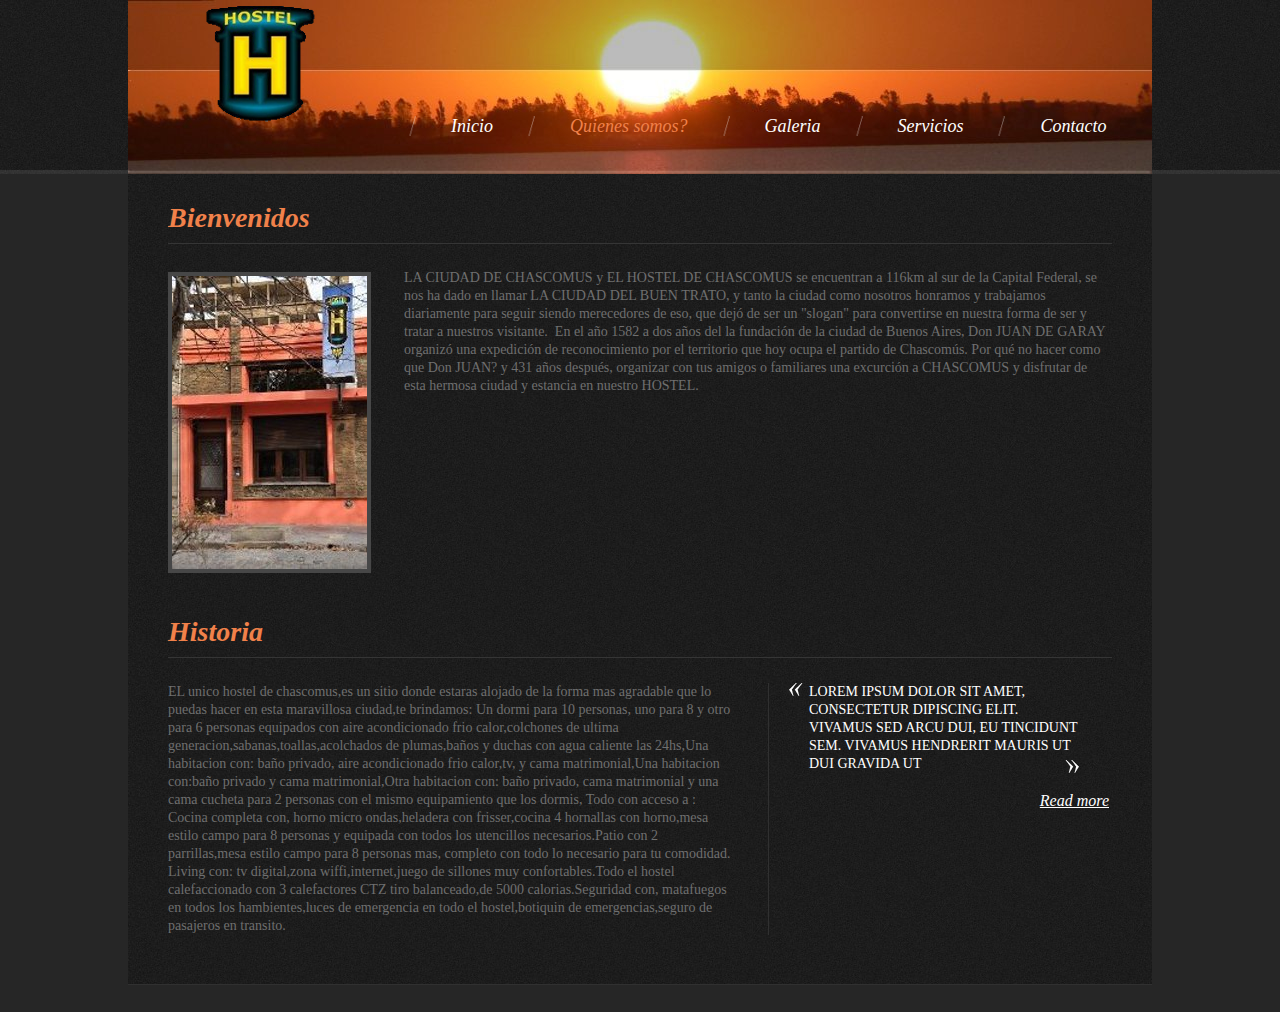
==== about.html @ 2b7cadcc "nueva version" ====
<!DOCTYPE html>
<html lang="en">
<head>
    <title>Quienes somos?</title>
    <meta charset="utf-8">
    <link rel="stylesheet" type="text/css" media="screen" href="css/reset.css">
    <link rel="stylesheet" type="text/css" media="screen" href="css/style.css">
    <link href='http://fonts.googleapis.com/css?family=Cabin+Sketch:400,700' rel='stylesheet' type='text/css'>
    <script src="js/jquery-1.7.min.js"></script>
    <script src="js/jquery.easing.1.3.js"></script>
	<!--[if lt IE 8]>
       <div style=' clear: both; text-align:center; position: relative;'>
         <a href="http://windows.microsoft.com/en-US/internet-explorer/products/ie/home?ocid=ie6_countdown_bannercode">
           <img src="http://storage.ie6countdown.com/assets/100/images/banners/warning_bar_0000_us.jpg" border="0" height="42" width="820" alt="You are using an outdated browser. For a faster, safer browsing experience, upgrade for free today." />
        </a>
      </div>
    <![endif]-->
    <!--[if lt IE 9]>
   		<script type="text/javascript" src="js/html5.js"></script>
    	<link rel="stylesheet" type="text/css" media="screen" href="css/ie.css">
	<![endif]-->
</head>
<body>
  <!--==============================header=================================-->
  <div class="header">
  	<div>
        <div id="index">
            <h1><a href="index.html"><img src="images/logo-hostel.png" alt=""></a></h1>
        </div>
        <div class="subpages-nav">
            <nav>  
                <ul class="menu">
                   <!--  <li class="current li-none"><a href="index.html">Inicio</a></li>
                    <li><a href="about.html">Quienes somos?</a></li>
                    <li class="li-left li-none"><a href="portfolio.html">Galeria</a></li>
                    <li><a href="services.html">Servicios</a></li>
                    <li><a href="contacts.html">Contacto</a></li> -->


                    <li class="li-left"><a href="index.html">Inicio</a></li>
                    <li class="current"><a href="about.html">Quienes somos?</a></li>
                    <li><a href="portfolio.html">Galeria</a></li>
                    <li><a href="services.html">Servicios</a></li>
                    <li><a href="contacts.html">Contacto</a></li>
                </ul>
                <!-- <h1><a href="index.html"><img src="images/logo.png" alt=""></a></h1> -->
            </nav>
        </div>
    </div>
  </div>   
<!--==============================content================================-->
    <section id="content"><div class="ic"></div>
    	<div class="pad-1">
            <div class="page2-row1">
                <!-- <div class="col-4"> -->
                    <h2 class="h2 p2">Bienvenidos</h2>
                    <div class="wrap">
                        <img src="images/frente.jpg" alt="" class="img-border img-indent">
                        
                         <div class="extra-wrap"> 
                            LA CIUDAD DE CHASCOMUS y EL HOSTEL DE CHASCOMUS se encuentran a 116km al sur de la Capital Federal, se nos ha dado en llamar LA CIUDAD DEL BUEN TRATO, y tanto la ciudad como nosotros honramos y trabajamos diariamente para seguir siendo merecedores de eso, que dejó de ser un "slogan" para convertirse en nuestra forma de ser y tratar a nuestros visitante. 
                            En el año 1582 a dos años del la fundación de la ciudad de Buenos Aires, Don JUAN DE GARAY organizó una expedición de reconocimiento por el territorio que hoy ocupa el partido de Chascomús. Por qué no hacer como que Don JUAN? y 431 años después, organizar con tus amigos o familiares una excurción a CHASCOMUS y disfrutar de esta hermosa ciudad y estancia en nuestro HOSTEL.    

                           <!--  <p class="p4"><i>Lorem ipsum dolor sit amet, consectetur adipiscing elit. Vivamus sed arcu dui, eu tincidunt sem. Vivamus hendrerit mauris ut dui gravida ut viverra lectus tincidunt. </i></p>
                            <p>Vivamus hendrerit mauris ut dui gravida ut viverra lectus tincidunt. Cras mattis tempor eros nec tristique. Sed sed felis arcu, vel vehicula augue. <a href="#" class="link">Maecenas faucibus</a> sagittis cursus. Fusce tincidunt, tellus eget tristique cursus, orci mi iaculis.</p>
                            <a href="#" class="link-1 link-1-pad bot-1">Read more</a> -->
                        </div>
                    </div>
                <!-- </div> -->
            </div>
            <h2 class="h2 p2">Historia</h2> 
            <div class="page2-row2">
                <div class="col-6">
                    EL unico hostel de chascomus,es un sitio donde estaras alojado de la forma mas agradable que lo puedas hacer en esta maravillosa ciudad,te brindamos: Un dormi para 10 personas, uno para 8 y otro para 6 personas equipados con aire acondicionado frio calor,colchones de ultima generacion,sabanas,toallas,acolchados de plumas,baños y duchas con agua caliente las 24hs,Una habitacion con: baño privado, aire acondicionado frio calor,tv, y cama matrimonial,Una habitacion con:baño privado y cama matrimonial,Otra habitacion con: baño privado, cama matrimonial y una cama cucheta para 2 personas con el mismo equipamiento que los dormis, Todo con acceso a : Cocina completa con, horno micro ondas,heladera con frisser,cocina 4 hornallas con horno,mesa estilo campo para 8 personas y equipada con todos los utencillos necesarios.Patio con 2 parrillas,mesa estilo campo para 8 personas mas, completo con todo lo necesario para tu comodidad. Living con: tv digital,zona wiffi,internet,juego de sillones muy confortables.Todo el hostel calefaccionado con 3 calefactores CTZ tiro balanceado,de 5000 calorias.Seguridad con, matafuegos en todos los hambientes,luces de emergencia en todo el hostel,botiquin de emergencias,seguro de pasajeros en transito.
                    
                   <!--  <p class="upper p5">Lorem ipsum dolor sit amet, consectetur dipiscing elit. Vivamus sed arcu dui, eu tincidunt sem. Vivamus hendrerit mauris ut dui gravida ut </p>
    <p>Viverra lectus tincidunt. Cras mattis tempor eros nec tristique. Sed sed felis arcu, vel vehicula augue. Maecenas faucibus sagittis cursus. Fusce tincidunt, tellus eget tristique cursus, orci mi iaculis sem, sit amet dictum velit velit eu magna. Nunc viverra nisi sed orci tincidunt at hendrerit orci luctus. Suspendisse tincidunt, ipsum at semper <a href="#" class="link">facilisis, turpis nisi dictum diam</a>, nec neque velit</p> -->
                </div>
                <div class="col-7">
                    <div class="comment"><p class="upper clr-1">Lorem ipsum dolor sit amet, consectetur dipiscing elit. Vivamus sed arcu dui, eu tincidunt sem. Vivamus hendrerit mauris ut dui gravida ut</p></div>
                    <a href="#" class="link-1 link-1-pad">Read more</a>
                </div>
            </div> 
        </div>           
    </section> 
<!--==============================footer=================================-->
    <footer>
        <!-- <span><strong>© 2012 Paris Clarks</strong><br><span>Selection of free web templates <a href="http://www.websitetemplatesonline.com" target="_blank">at this site</a>.</span><br/>
        <a rel="nofollow" href="http://www.templatemonster.com/" target="_blank" class="link-2">Website Template</a> by TemplateMonster.com</span> -->
    </footer>	           
</body>
</html>
---- css/style.css ----
/* Global properties ======================================================== */
html, body {width:100%; padding:0; margin:0;}

body { 	 
	font: 14px/18px "Times New Roman", Times, serif;
	color:#6f6f6f;
	min-width:1024px;
	background: #262626;
}
.ic {border:0;float:right;background:#fff;color:#f00;width:50%;line-height:10px;font-size:10px;margin:-220% 0 0 0;overflow:hidden;padding:0}
.main {width:1024px; margin:0 auto;}
/***********************************************************************/
a {text-decoration:none; cursor:pointer;text-decoration:none; }
a:hover {text-decoration:none;}

.link {color:#f1814a; text-decoration:underline;}
.link:hover {color:#fff;text-decoration:underline;}

.link-1 {font-size:16px; line-height:20px; color:#fff; font-style:italic; text-decoration:underline;display:inline-block;}
.link-1:hover {color:#f1814a;text-decoration:underline;}

.link-2 {color:#fff; text-decoration:underline;}
.link-2:hover {color:#f1814a;text-decoration:underline;}

.clr-1 { color:#fff;}
a.clr-1:hover {text-decoration:underline;}

.text-1 {font-size:18px; line-height:25px; color:#fff; font-style:italic;}

h2 { font-size:28px; line-height:36px; color:#f1814a; font-weight:bold; font-style:italic;}
.h2 {border-bottom:#353535 1px solid; padding-bottom:7px;}
h3 { font-size:24px; line-height:30px; color:#f1814a; font-weight:normal; font-style:italic; }
.h3 {border-bottom:#353535 1px solid;padding-top:5px;padding-bottom:8px;}
.h3-2 {padding-top:5px;padding-bottom:17px;}

ul {margin:0; padding:0;list-style-image:none;}
ul.list-1 li {padding:0px 0 8px 14px; line-height:18px; background:url(../images/marker-1.gif) 0 8px no-repeat;}
ul.list-1 li a { font-size:14px; color:#fff; line-height:18px; font-weight:bold; text-decoration:underline;}
ul.list-1 li a:hover {color:#6f6f6f; text-decoration:none;}

ul.list-2 li {padding:0px 0 13px 14px; line-height:18px; background:url(../images/marker-1.gif) 0 8px no-repeat;}
ul.list-2 li span { font-size:14px; color:#6f6f6f; line-height:18px; }
ul.list-2 li  span a { font-size:14px; color:#fff; line-height:18px; font-weight:bold; text-decoration:underline;}
ul.list-2 li  span a:hover {color:#f1814a; text-decoration:underline;}

ul.list-3 li {padding:0px 0 26px 0px; line-height:18px;  overflow:hidden;}
ul.list-3 li span.date {display:block; float:left; background:url(../images/date-bg.png) 15px 0px no-repeat; width:97px; font-size:48px; line-height:60px; font-style:italic;}
ul.list-3 li span.date span {font-size:24px; line-height:30px; display:inline-block; float:left; color:#fff;}
ul.list-3 li span.extra-wrap { font-size:14px; color:#6f6f6f; line-height:18px; display:block; }
ul.list-3 li  span.extra-wrap a { font-size:14px; color:#f1814a; line-height:18px; text-decoration:underline;}
ul.list-3 li  span.extra-wrap a:hover {color:#fff; text-decoration:underline;}

/******************************************************************/
.clear {clear:both; line-height:0; font-size:0; width:100%;}
.wrapper {width:100%; overflow:hidden; position:relative}
.wrap {overflow:hidden; position:relative}
.extra-wrap {overflow:hidden;}
.fleft {float:left;}
.fright {float:right;}
.img-indent {float:left; margin:3px 33px 0px 0;}
.img-indent-2 { margin:3px 0px 23px 0;}
.last {margin-right:0px !important;}
.center {text-align:center;}
.upper {text-transform:uppercase;}

.top-1 {margin-top:9px;}

.left-1 { margin-left:13px;}

.bot-0 {padding-bottom:0 !important; margin-bottom:0 !important;}
.bot-1 {margin-bottom:21px;}
.bot-2 {margin-bottom:17px;}

.pad-1 {padding-left:40px; padding-right:40px;}
.pad-2 {padding-left:40px; }

.p1 {padding-bottom:18px;}
.p2 {margin-bottom:25px;}
.p3 {padding-bottom:20px;}
.p4 {padding-bottom:13px;}
.p5 {padding-bottom:6px;}

/*********************************header*************************************/

.header {background:url(../images/bg.jpg) 0 0 repeat; position:relative; width:100%;}
.header>div { position:relative; width:100%; background:url(../images/header-line.jpg) 0 bottom repeat-x; }
header {width:1024px; margin:0 auto; z-index:1000; position:relative; background:url(../images/banner.jpg) 0 0 no-repeat;}
.header .nav {position:absolute; width:100%; z-index:999;  background:url(../images/nav-line.png) 0 bottom repeat-x; padding-bottom:1px; }
nav {background:url(../images/nav.png) 0 0 repeat;  width:1024px; margin:3px auto 0 auto; position:relative; }
.subpages-nav {position:relative; width:100%; z-index:999; height:174px;  background:url(../images/banner.jpg) center 0 no-repeat;}
.subpages-nav nav {background:transparent !important; padding-top:59px; margin-top:0 !important; }
h1 {display:inline-block; z-index:100; position:absolute; top:0; left:425px; z-index:1000;}
#index h1 {display:inline-block; z-index:100; position:absolute; top:-6px; left:200px; z-index:1000;}


ul.menu {display:inline-block;display:block; padding:55px 0 39px 80px; }
ul.menu li {float:left; display:inline-block; line-height:24px; background:url(../images/li.png) 0 0 no-repeat; padding:0 34px 0 43px; }
ul.menu li.li-none {background:transparent;}
ul.menu li.li-left {margin-left:200px;} 
ul.menu li a {font-size:18px; line-height:24px; color:#fff; font-style:italic; display:inline-block;}
ul.menu li a:hover , ul.menu li.current a { color:#f1814a;}

/*********************************content*************************************/
#content {width:1024px; margin:0 auto; background:url(../images/bg.jpg) 0 0 repeat; padding-bottom:49px; border-bottom:#303030 1px solid;}

.img-border {border:#474747 4px solid; display:inline-block;}

.gallery-block h2 {padding:26px 0px 16px 0px; text-align:center;}
.gallery-photo {border-top:#303030 1px solid; border-bottom:#303030 1px solid;}

.page1-row1 {overflow:hidden; padding-top:36px; }
.col-1 {float:left; width:190px; margin-right:50px;}
.col-2 {float:left; width:460px; margin-right:60px;}
.col-3 {float:left; }

.link-1-pad {float:right; margin-top:9px;}

.soc-icons {overflow:hidden; margin:1px 0 0 0; float:right;}
.soc-icons a {display:block; width:35px; height:35px; float:left; margin-right:2px;}
.soc-icons a:hover img {opacity:0.7;}

.adr {line-height:20px;}

.page2-row1 {overflow:hidden; padding-top:26px; padding-bottom:41px; }
.col-4 {float:left; width:570px; margin-right:70px;}
.col-5 {float:left; width:300px; }

.page2-row2 {overflow:hidden; }
.col-6 {float:left; width:570px; padding-right:30px; margin-right:20px; border-right:#303030 1px solid;}
.col-7 {float:left; width:320px; }

.comment {background:url(../images/comment-top.png) 0 0 no-repeat; padding-left:20px; margin-bottom:9px; width:270px;}
.comment p {background:url(../images/comment-bottom.png) right bottom no-repeat;} 

.page3-row1 {overflow:hidden; padding-top:26px; }
.col-8 {float:left; width:190px; padding-right:50px;}
.col-9 {float:left; width:744px; }

.page4-row1 {overflow:hidden; padding-top:26px; }
.col-10 {float:left; width:300px;  margin-right:60px; }
.col-11 {float:left; width:580px;}

.page5-row1 {overflow:hidden; padding-top:26px; }
.col-12 {float:left; width:600px;  margin-right:79px; }
.col-13 {float:left; width:265px;}

.page6-row1 {overflow:hidden; padding-top:26px; }
.col-14 {float:left; width:270px;  margin-right:50px; }
.col-15 {float:left; width:273px; margin-right:79px; }
.col-16 {float:left; width:260px; }

/* Lightbox image */
.lightbox-image{display:inline-block;position:relative;}
.lightbox-image img.magnify{position:absolute;width:0px;height:0px;left:50%;top:50%;}
/****************************footer************************/
footer { width:100%; position:relative; overflow:hidden; text-align:center; padding:7px 0 20px 0; }
footer span {display:inline-block; margin:0 auto; border-top:#3c3c3c 1px solid; padding-top:13px;line-height:22px;}
/**********************form**********************/
.map {width:265px; height:202px;margin-top:3px; }
.map iframe {width:265px; height:202px; }
dl {margin:20px 0px 0 0px;}
dl dt {line-height:24px; margin-bottom:3px;}
dl dd span { width:62px; text-align:right; display:block; float:left; margin-right:12px;}
dl dd {}
dl dd a {}
dl dd a:hover {}
#form { padding:3px 0 0px 0px; width:260px; }
#form input {border:#3f3f3f 1px solid; background:#2c2c2c; font-size:14px; font-family: "Times New Roman", Times, serif; color:#6f6f6f;padding:4px 10px 5px 10px;outline: medium none;width: 238px; height:17px; float:left; }
#form textarea {border:#3f3f3f 1px solid; background:#2c2c2c;font-size:14px; font-family:"Times New Roman", Times, serif;color:#6f6f6f; height: 130px;outline: medium none;overflow: auto; padding: 4px 0px 0px 10px;width: 248px;resize:none;margin:0px 0 0 0;float:left; }
#form label {position:relative;display: block;min-height:37px; overflow:hidden;}
.btns {text-align:right; margin-left:0px; overflow:hidden;}
.btns a.link-1 {display:inline-block; margin:14px 0px 0 25px; }
.title-services {font-size:16px;font-weight:bold; font-family: "Times New Roman", Times, serif; color:#f1814a;}
---- css/ie.css ----
*+html{overflow:auto;}
.soc-icons a:hover img  {filter:alpha(opacity=70);}
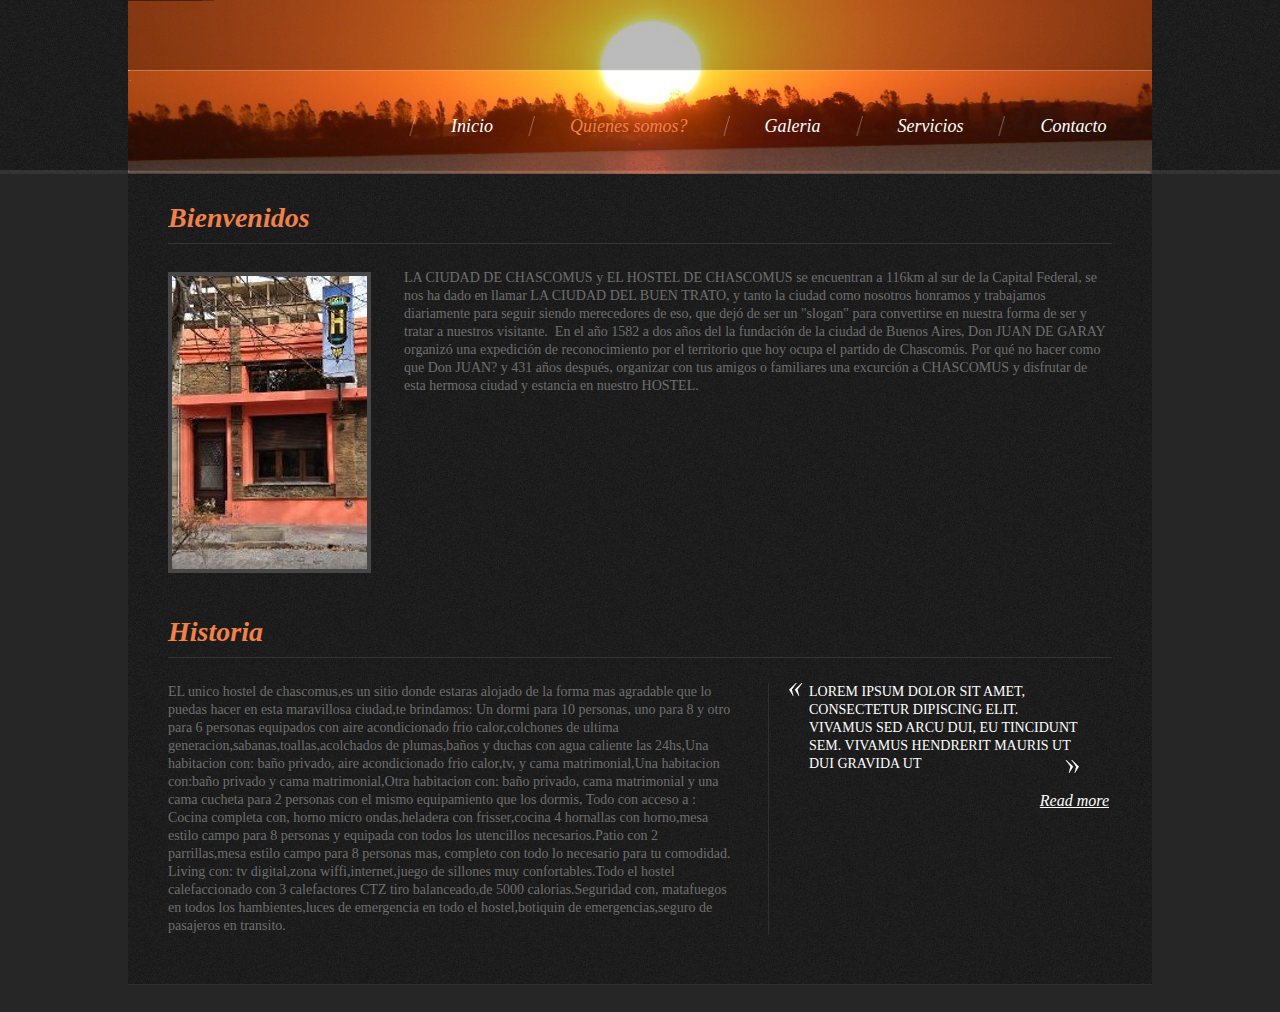
==== commit 1d9cbd43: "ultima version" ====
--- a/about.html
+++ b/about.html
@@ -25,7 +25,7 @@
   <div class="header">
   	<div>
         <div id="index">
-            <h1><a href="index.html"><img src="images/logo-hostel.png" alt=""></a></h1>
+            <h1><a href="index.html"><img src="images/LogoOrig.png" alt=""></a></h1>
         </div>
         <div class="subpages-nav">
             <nav>  
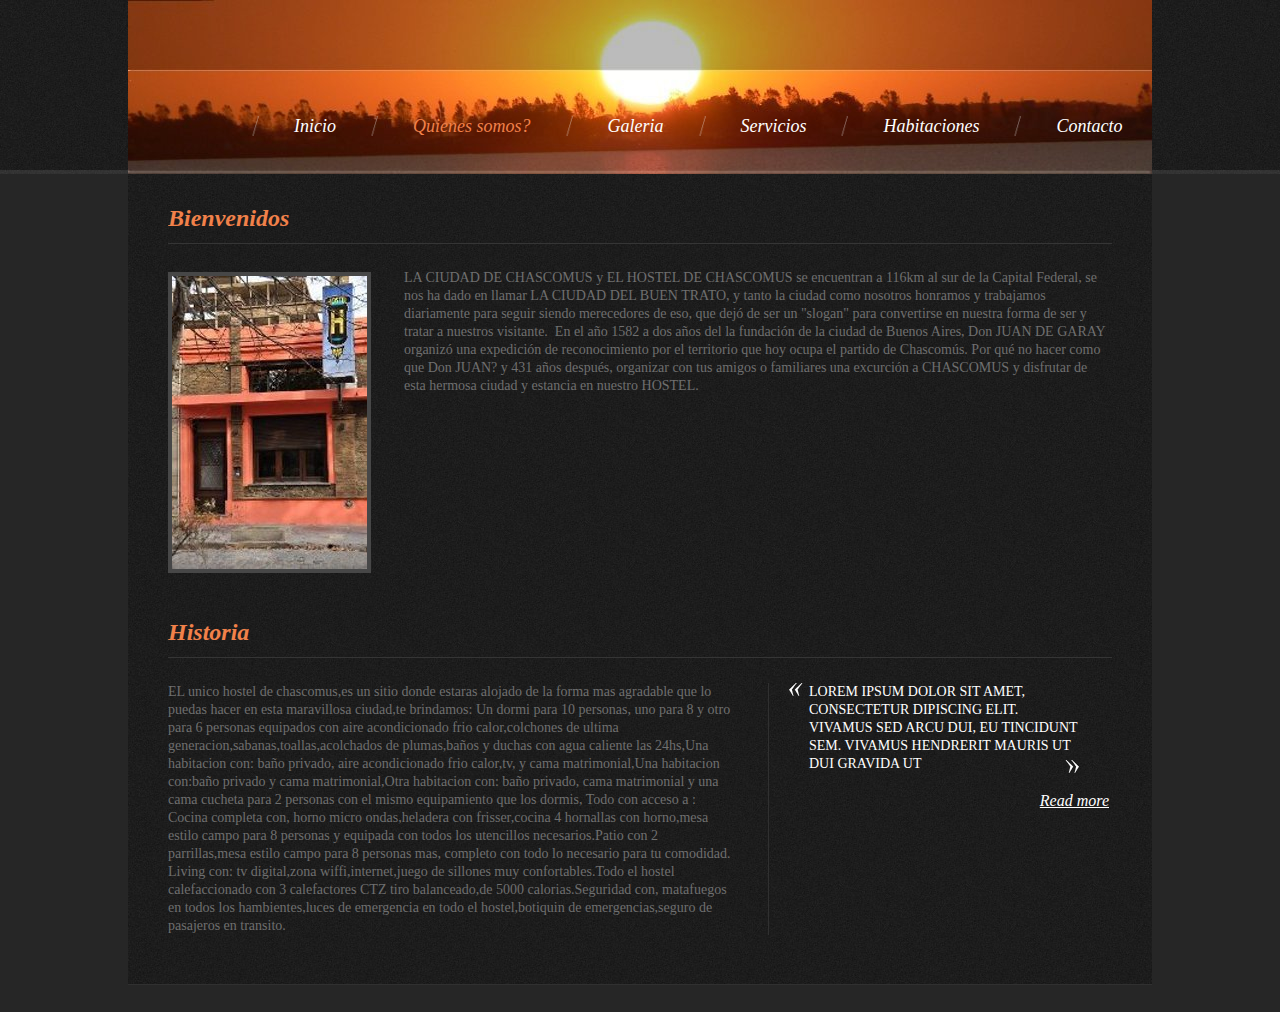
==== commit 5a91cfa2: "Servicios, habitaciones, index" ====
--- a/about.html
+++ b/about.html
@@ -41,6 +41,7 @@
                     <li class="current"><a href="about.html">Quienes somos?</a></li>
                     <li><a href="portfolio.html">Galeria</a></li>
                     <li><a href="services.html">Servicios</a></li>
+                    <li><a href="habitaciones.html">Habitaciones</a></li>
                     <li><a href="contacts.html">Contacto</a></li>
                 </ul>
                 <!-- <h1><a href="index.html"><img src="images/logo.png" alt=""></a></h1> -->
--- a/css/style.css
+++ b/css/style.css
@@ -2,7 +2,8 @@
 html, body {width:100%; padding:0; margin:0;}
 
 body { 	 
-	font: 14px/18px "Times New Roman", Times, serif;
+
+	font: 14px/18px "Times", Times, serif;
 	color:#6f6f6f;
 	min-width:1024px;
 	background: #262626;
@@ -27,9 +28,9 @@
 
 .text-1 {font-size:18px; line-height:25px; color:#fff; font-style:italic;}
 
-h2 { font-size:28px; line-height:36px; color:#f1814a; font-weight:bold; font-style:italic;}
+h2 { font-size:24px; line-height:36px; color:#f1814a; font-weight:bold; font-style:italic;}
 .h2 {border-bottom:#353535 1px solid; padding-bottom:7px;}
-h3 { font-size:24px; line-height:30px; color:#f1814a; font-weight:normal; font-style:italic; }
+h3 { font-size:20px; line-height:30px; color:#f1814a; font-weight:normal; font-style:italic; }
 .h3 {border-bottom:#353535 1px solid;padding-top:5px;padding-bottom:8px;}
 .h3-2 {padding-top:5px;padding-bottom:17px;}
 
@@ -93,10 +94,10 @@
 #index h1 {display:inline-block; z-index:100; position:absolute; top:-6px; left:200px; z-index:1000;}
 
 
-ul.menu {display:inline-block;display:block; padding:55px 0 39px 80px; }
+ul.menu {display:inline-block;display:block; padding:55px 0 39px 80px; width: 1333px; }
 ul.menu li {float:left; display:inline-block; line-height:24px; background:url(../images/li.png) 0 0 no-repeat; padding:0 34px 0 43px; }
 ul.menu li.li-none {background:transparent;}
-ul.menu li.li-left {margin-left:200px;} 
+ul.menu li.li-left {margin-left:43px;} 
 ul.menu li a {font-size:18px; line-height:24px; color:#fff; font-style:italic; display:inline-block;}
 ul.menu li a:hover , ul.menu li.current a { color:#f1814a;}
 
@@ -170,4 +171,7 @@
 #form label {position:relative;display: block;min-height:37px; overflow:hidden;}
 .btns {text-align:right; margin-left:0px; overflow:hidden;}
 .btns a.link-1 {display:inline-block; margin:14px 0px 0 25px; }
-.title-services {font-size:16px;font-weight:bold; font-family: "Times New Roman", Times, serif; color:#f1814a;}+.title-services {font-size:16px;font-weight:bold; font-family: "Times New Roman", Times, serif; color:#f1814a;}
+.servicios_hostel li{ margin-left:20px }
+
+#bienvenidos .col-2 { width: 550px; }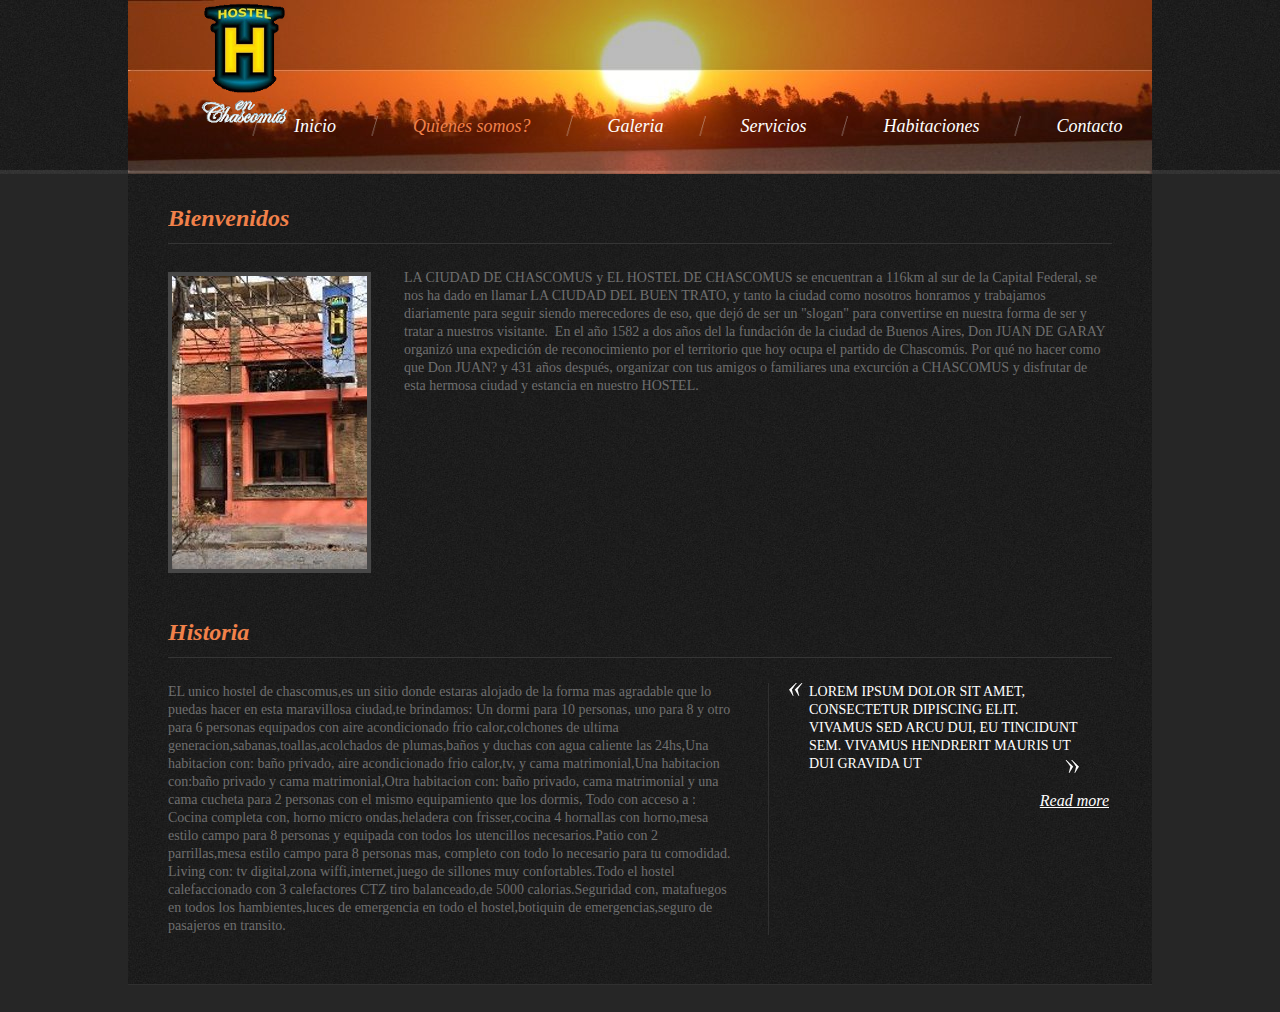
==== commit 6a4fd4ce: "ultima version" ====
--- a/about.html
+++ b/about.html
@@ -2,6 +2,7 @@
 <html lang="en">
 <head>
     <title>Quienes somos?</title>
+    <link type="image/x-icon" href="images/MiniLogo.png" rel="shortcut icon"/>
     <meta charset="utf-8">
     <link rel="stylesheet" type="text/css" media="screen" href="css/reset.css">
     <link rel="stylesheet" type="text/css" media="screen" href="css/style.css">
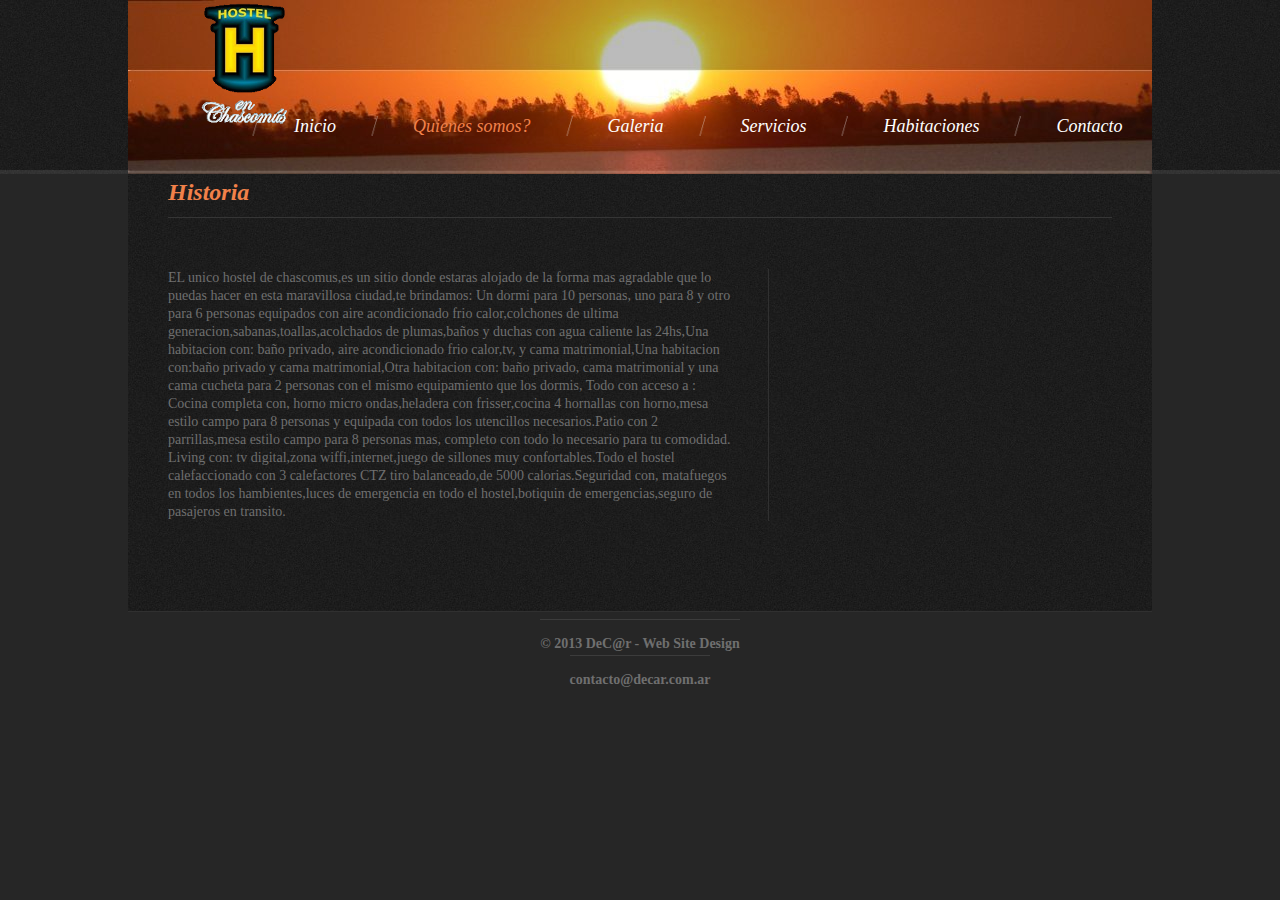
==== commit 6dce8672: "para subir" ====
--- a/about.html
+++ b/about.html
@@ -43,7 +43,7 @@
                     <li><a href="portfolio.html">Galeria</a></li>
                     <li><a href="services.html">Servicios</a></li>
                     <li><a href="habitaciones.html">Habitaciones</a></li>
-                    <li><a href="contacts.html">Contacto</a></li>
+                    <li><a href="contacts.php">Contacto</a></li>
                 </ul>
                 <!-- <h1><a href="index.html"><img src="images/logo.png" alt=""></a></h1> -->
             </nav>
@@ -53,42 +53,22 @@
 <!--==============================content================================-->
     <section id="content"><div class="ic"></div>
     	<div class="pad-1">
+        
+            <h2 class="h2 p2">Historia</h2> 
             <div class="page2-row1">
-                <!-- <div class="col-4"> -->
-                    <h2 class="h2 p2">Bienvenidos</h2>
-                    <div class="wrap">
-                        <img src="images/frente.jpg" alt="" class="img-border img-indent">
-                        
-                         <div class="extra-wrap"> 
-                            LA CIUDAD DE CHASCOMUS y EL HOSTEL DE CHASCOMUS se encuentran a 116km al sur de la Capital Federal, se nos ha dado en llamar LA CIUDAD DEL BUEN TRATO, y tanto la ciudad como nosotros honramos y trabajamos diariamente para seguir siendo merecedores de eso, que dejó de ser un "slogan" para convertirse en nuestra forma de ser y tratar a nuestros visitante. 
-                            En el año 1582 a dos años del la fundación de la ciudad de Buenos Aires, Don JUAN DE GARAY organizó una expedición de reconocimiento por el territorio que hoy ocupa el partido de Chascomús. Por qué no hacer como que Don JUAN? y 431 años después, organizar con tus amigos o familiares una excurción a CHASCOMUS y disfrutar de esta hermosa ciudad y estancia en nuestro HOSTEL.    
-
-                           <!--  <p class="p4"><i>Lorem ipsum dolor sit amet, consectetur adipiscing elit. Vivamus sed arcu dui, eu tincidunt sem. Vivamus hendrerit mauris ut dui gravida ut viverra lectus tincidunt. </i></p>
-                            <p>Vivamus hendrerit mauris ut dui gravida ut viverra lectus tincidunt. Cras mattis tempor eros nec tristique. Sed sed felis arcu, vel vehicula augue. <a href="#" class="link">Maecenas faucibus</a> sagittis cursus. Fusce tincidunt, tellus eget tristique cursus, orci mi iaculis.</p>
-                            <a href="#" class="link-1 link-1-pad bot-1">Read more</a> -->
-                        </div>
-                    </div>
-                <!-- </div> -->
-            </div>
-            <h2 class="h2 p2">Historia</h2> 
-            <div class="page2-row2">
                 <div class="col-6">
                     EL unico hostel de chascomus,es un sitio donde estaras alojado de la forma mas agradable que lo puedas hacer en esta maravillosa ciudad,te brindamos: Un dormi para 10 personas, uno para 8 y otro para 6 personas equipados con aire acondicionado frio calor,colchones de ultima generacion,sabanas,toallas,acolchados de plumas,baños y duchas con agua caliente las 24hs,Una habitacion con: baño privado, aire acondicionado frio calor,tv, y cama matrimonial,Una habitacion con:baño privado y cama matrimonial,Otra habitacion con: baño privado, cama matrimonial y una cama cucheta para 2 personas con el mismo equipamiento que los dormis, Todo con acceso a : Cocina completa con, horno micro ondas,heladera con frisser,cocina 4 hornallas con horno,mesa estilo campo para 8 personas y equipada con todos los utencillos necesarios.Patio con 2 parrillas,mesa estilo campo para 8 personas mas, completo con todo lo necesario para tu comodidad. Living con: tv digital,zona wiffi,internet,juego de sillones muy confortables.Todo el hostel calefaccionado con 3 calefactores CTZ tiro balanceado,de 5000 calorias.Seguridad con, matafuegos en todos los hambientes,luces de emergencia en todo el hostel,botiquin de emergencias,seguro de pasajeros en transito.
                     
                    <!--  <p class="upper p5">Lorem ipsum dolor sit amet, consectetur dipiscing elit. Vivamus sed arcu dui, eu tincidunt sem. Vivamus hendrerit mauris ut dui gravida ut </p>
     <p>Viverra lectus tincidunt. Cras mattis tempor eros nec tristique. Sed sed felis arcu, vel vehicula augue. Maecenas faucibus sagittis cursus. Fusce tincidunt, tellus eget tristique cursus, orci mi iaculis sem, sit amet dictum velit velit eu magna. Nunc viverra nisi sed orci tincidunt at hendrerit orci luctus. Suspendisse tincidunt, ipsum at semper <a href="#" class="link">facilisis, turpis nisi dictum diam</a>, nec neque velit</p> -->
                 </div>
-                <div class="col-7">
-                    <div class="comment"><p class="upper clr-1">Lorem ipsum dolor sit amet, consectetur dipiscing elit. Vivamus sed arcu dui, eu tincidunt sem. Vivamus hendrerit mauris ut dui gravida ut</p></div>
-                    <a href="#" class="link-1 link-1-pad">Read more</a>
-                </div>
-            </div> 
+         
         </div>           
     </section> 
 <!--==============================footer=================================-->
     <footer>
-        <!-- <span><strong>© 2012 Paris Clarks</strong><br><span>Selection of free web templates <a href="http://www.websitetemplatesonline.com" target="_blank">at this site</a>.</span><br/>
-        <a rel="nofollow" href="http://www.templatemonster.com/" target="_blank" class="link-2">Website Template</a> by TemplateMonster.com</span> -->
+         <span><strong>© 2013 DeC@r - Web Site Design</strong><br>
+          <span><strong> contacto@decar.com.ar</strong></span>
     </footer>	           
 </body>
 </html>--- a/css/style.css
+++ b/css/style.css
@@ -165,13 +165,42 @@
 dl dd {}
 dl dd a {}
 dl dd a:hover {}
-#form { padding:3px 0 0px 0px; width:260px; }
-#form input {border:#3f3f3f 1px solid; background:#2c2c2c; font-size:14px; font-family: "Times New Roman", Times, serif; color:#6f6f6f;padding:4px 10px 5px 10px;outline: medium none;width: 238px; height:17px; float:left; }
-#form textarea {border:#3f3f3f 1px solid; background:#2c2c2c;font-size:14px; font-family:"Times New Roman", Times, serif;color:#6f6f6f; height: 130px;outline: medium none;overflow: auto; padding: 4px 0px 0px 10px;width: 248px;resize:none;margin:0px 0 0 0;float:left; }
+#form { padding:3px 0 0px 80px; width:260px; }
+#form input {border:#3f3f3f 1px solid; background:#2c2c2c; font-size:14px; font-family: "Times New Roman", Times, serif; color:#6f6f6f;padding:4px 10px 5px 10px;outline: medium none;width: 381px; height:17px; float:left; }
+#form textarea {border:#3f3f3f 1px solid; background:#2c2c2c;font-size:14px; font-family:"Times New Roman", Times, serif;color:#6f6f6f; height: 130px;outline: medium none;overflow: auto; padding: 4px 0px 0px 10px;width: 391px;resize:none;margin:0px 0 0 0;float:left; }
 #form label {position:relative;display: block;min-height:37px; overflow:hidden;}
 .btns {text-align:right; margin-left:0px; overflow:hidden;}
 .btns a.link-1 {display:inline-block; margin:14px 0px 0 25px; }
 .title-services {font-size:16px;font-weight:bold; font-family: "Times New Roman", Times, serif; color:#f1814a;}
 .servicios_hostel li{ margin-left:20px }
 
-#bienvenidos .col-2 { width: 550px; }+#bienvenidos .col-2 { width: 550px; }
+
+input:required:invalid, input:focus:invalid { 
+	background-image: url('[data-uri]'); 
+	background-position: right top; 
+	background-repeat: no-repeat; 
+	-moz-box-shadow: none; } 
+
+input:required:valid { 
+	background-image: url('[data-uri]'); 
+	background-position: right top; 
+	background-repeat: no-repeat; } 
+
+.sendok{ 
+	background-color: green;
+    height: 30px;
+    margin-left: 0;
+    text-align: center;
+    width: 1024px;
+    color: white;
+} 
+
+.senderror{ 
+	background-color: red;
+    height: 30px;
+    margin-left: 0;
+    text-align: center;
+    width: 1024px;
+    color: white;
+} 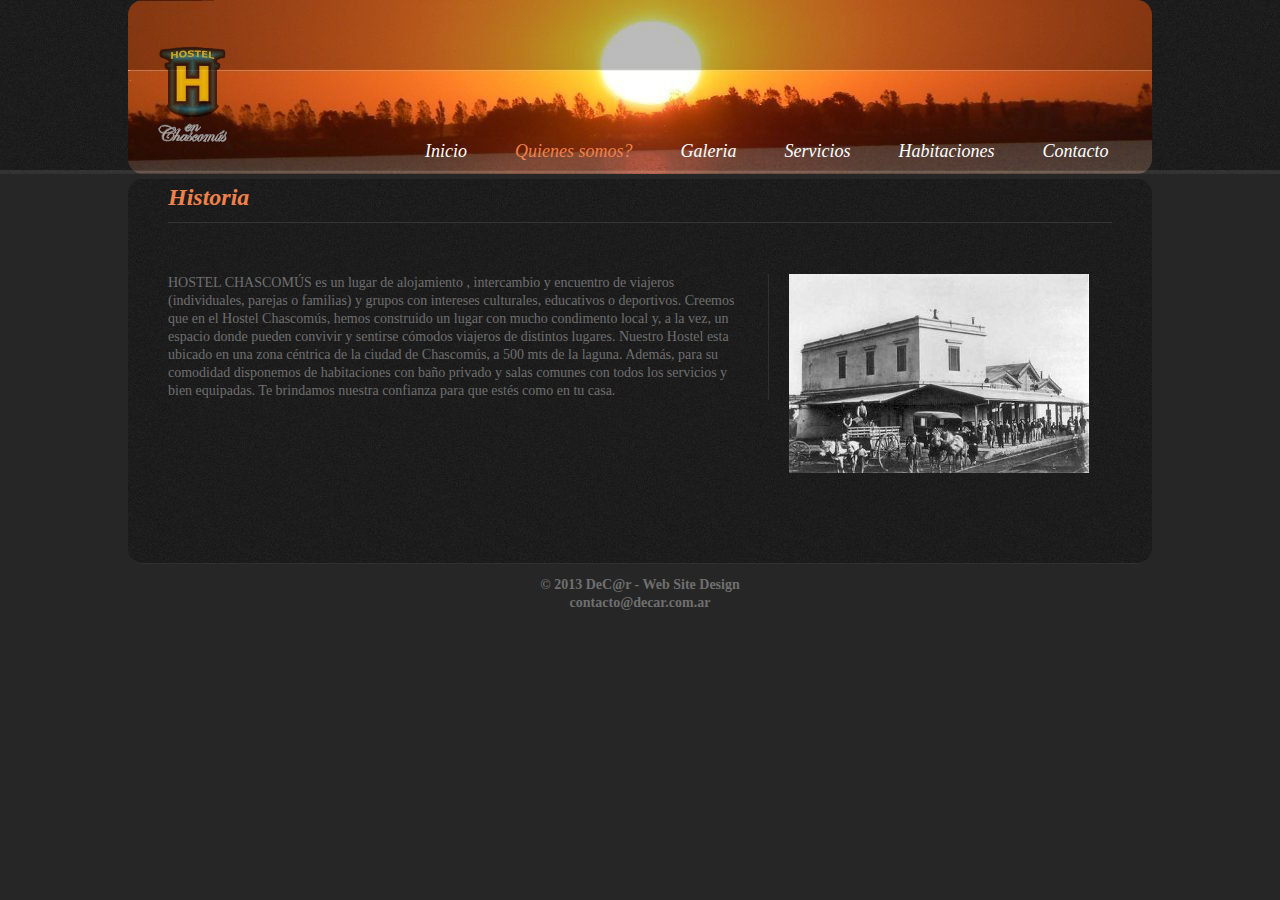
==== commit cb791f90: "nuevos estilos" ====
--- a/about.html
+++ b/about.html
@@ -26,18 +26,11 @@
   <div class="header">
   	<div>
         <div id="index">
-            <h1><a href="index.html"><img src="images/LogoOrig.png" alt=""></a></h1>
+           <!--  <h1><a href="index.html"><img src="images/LogoOrigChico.png" alt=""></a></h1> -->
         </div>
         <div class="subpages-nav">
             <nav>  
                 <ul class="menu">
-                   <!--  <li class="current li-none"><a href="index.html">Inicio</a></li>
-                    <li><a href="about.html">Quienes somos?</a></li>
-                    <li class="li-left li-none"><a href="portfolio.html">Galeria</a></li>
-                    <li><a href="services.html">Servicios</a></li>
-                    <li><a href="contacts.html">Contacto</a></li> -->
-
-
                     <li class="li-left"><a href="index.html">Inicio</a></li>
                     <li class="current"><a href="about.html">Quienes somos?</a></li>
                     <li><a href="portfolio.html">Galeria</a></li>
@@ -53,22 +46,32 @@
 <!--==============================content================================-->
     <section id="content"><div class="ic"></div>
     	<div class="pad-1">
-        
+
+            
+
             <h2 class="h2 p2">Historia</h2> 
             <div class="page2-row1">
                 <div class="col-6">
-                    EL unico hostel de chascomus,es un sitio donde estaras alojado de la forma mas agradable que lo puedas hacer en esta maravillosa ciudad,te brindamos: Un dormi para 10 personas, uno para 8 y otro para 6 personas equipados con aire acondicionado frio calor,colchones de ultima generacion,sabanas,toallas,acolchados de plumas,baños y duchas con agua caliente las 24hs,Una habitacion con: baño privado, aire acondicionado frio calor,tv, y cama matrimonial,Una habitacion con:baño privado y cama matrimonial,Otra habitacion con: baño privado, cama matrimonial y una cama cucheta para 2 personas con el mismo equipamiento que los dormis, Todo con acceso a : Cocina completa con, horno micro ondas,heladera con frisser,cocina 4 hornallas con horno,mesa estilo campo para 8 personas y equipada con todos los utencillos necesarios.Patio con 2 parrillas,mesa estilo campo para 8 personas mas, completo con todo lo necesario para tu comodidad. Living con: tv digital,zona wiffi,internet,juego de sillones muy confortables.Todo el hostel calefaccionado con 3 calefactores CTZ tiro balanceado,de 5000 calorias.Seguridad con, matafuegos en todos los hambientes,luces de emergencia en todo el hostel,botiquin de emergencias,seguro de pasajeros en transito.
+                    HOSTEL CHASCOMÚS es un lugar de alojamiento , intercambio y encuentro de viajeros (individuales, parejas o familias) y grupos con intereses culturales, educativos o deportivos.
+                    Creemos que en el Hostel Chascomús, hemos construido un lugar con mucho condimento local y, a la vez, un espacio donde pueden convivir y sentirse cómodos viajeros de distintos lugares.
+                    Nuestro Hostel esta ubicado en una zona céntrica de la ciudad de Chascomús, a 500 mts de la laguna.  Además, para su comodidad disponemos de habitaciones con baño privado y salas comunes con todos los servicios y bien equipadas.
+
+                   
+
+                    Te brindamos nuestra confianza para que estés como en tu casa.
                     
                    <!--  <p class="upper p5">Lorem ipsum dolor sit amet, consectetur dipiscing elit. Vivamus sed arcu dui, eu tincidunt sem. Vivamus hendrerit mauris ut dui gravida ut </p>
     <p>Viverra lectus tincidunt. Cras mattis tempor eros nec tristique. Sed sed felis arcu, vel vehicula augue. Maecenas faucibus sagittis cursus. Fusce tincidunt, tellus eget tristique cursus, orci mi iaculis sem, sit amet dictum velit velit eu magna. Nunc viverra nisi sed orci tincidunt at hendrerit orci luctus. Suspendisse tincidunt, ipsum at semper <a href="#" class="link">facilisis, turpis nisi dictum diam</a>, nec neque velit</p> -->
                 </div>
-         
+                <div class="col-7">
+                    <a><img src="images/chascomus2.jpg" alt=""></a>
+                </div>
         </div>           
     </section> 
 <!--==============================footer=================================-->
-    <footer>
-         <span><strong>© 2013 DeC@r - Web Site Design</strong><br>
-          <span><strong> contacto@decar.com.ar</strong></span>
-    </footer>	           
+    <footer>      
+            <p><strong>© 2013 DeC@r - Web Site Design</strong> </p>
+            <p><strong> contacto@decar.com.ar</strong></p> 
+    </footer> 	           
 </body>
 </html>--- a/css/style.css
+++ b/css/style.css
@@ -88,21 +88,29 @@
 header {width:1024px; margin:0 auto; z-index:1000; position:relative; background:url(../images/banner.jpg) 0 0 no-repeat;}
 .header .nav {position:absolute; width:100%; z-index:999;  background:url(../images/nav-line.png) 0 bottom repeat-x; padding-bottom:1px; }
 nav {background:url(../images/nav.png) 0 0 repeat;  width:1024px; margin:3px auto 0 auto; position:relative; }
-.subpages-nav {position:relative; width:100%; z-index:999; height:174px;  background:url(../images/banner.jpg) center 0 no-repeat;}
+.subpages-nav {position:relative; width:100%; z-index:999; height:174px;  background:url(../images/bannerLogo2.png) center 0 no-repeat;}
 .subpages-nav nav {background:transparent !important; padding-top:59px; margin-top:0 !important; }
-h1 {display:inline-block; z-index:100; position:absolute; top:0; left:425px; z-index:1000;}
-#index h1 {display:inline-block; z-index:100; position:absolute; top:-6px; left:200px; z-index:1000;}
-
-
-ul.menu {display:inline-block;display:block; padding:55px 0 39px 80px; width: 1333px; }
-ul.menu li {float:left; display:inline-block; line-height:24px; background:url(../images/li.png) 0 0 no-repeat; padding:0 34px 0 43px; }
+h1 { display: inline-block;
+    left: 226px;
+    position: absolute;
+    top: -4px;
+    z-index: 1000;}
+#index h1 {display: inline-block;
+    left: 238px;
+    position: absolute;
+    top: 9px;;
+    z-index: 1000;}
+
+
+ul.menu {display:inline-block;display:block; padding:80px 0 39px 80px; width: 1333px; }
+ul.menu li {float:left; display:inline-block; line-height:24px; padding:0 5px 0 43px; }
 ul.menu li.li-none {background:transparent;}
-ul.menu li.li-left {margin-left:43px;} 
+ul.menu li.li-left {margin-left:174px;}
 ul.menu li a {font-size:18px; line-height:24px; color:#fff; font-style:italic; display:inline-block;}
 ul.menu li a:hover , ul.menu li.current a { color:#f1814a;}
 
 /*********************************content*************************************/
-#content {width:1024px; margin:0 auto; background:url(../images/bg.jpg) 0 0 repeat; padding-bottom:49px; border-bottom:#303030 1px solid;}
+#content { border-radius: 15px 15px 15px 15px; width:1024px; margin:5px auto; background:url(../images/bg.jpg) 0 0 repeat; padding-bottom:49px; border-bottom:#303030 1px solid;}
 
 .img-border {border:#474747 4px solid; display:inline-block;}
 
@@ -134,7 +142,7 @@
 .comment p {background:url(../images/comment-bottom.png) right bottom no-repeat;} 
 
 .page3-row1 {overflow:hidden; padding-top:26px; }
-.col-8 {float:left; width:190px; padding-right:50px;}
+.col-8 {float:left; width:170px; padding-right:50px;}
 .col-9 {float:left; width:744px; }
 
 .page4-row1 {overflow:hidden; padding-top:26px; }
@@ -190,17 +198,109 @@
 .sendok{ 
 	background-color: green;
     height: 30px;
+    opacity:0.6;
     margin-left: 0;
     text-align: center;
     width: 1024px;
     color: white;
+    -webkit-border-radius: 6px;
+    -moz-border-radius: 6px;
+    border-radius: 6px;
 } 
 
 .senderror{ 
 	background-color: red;
+    opacity:0.6;
     height: 30px;
     margin-left: 0;
     text-align: center;
     width: 1024px;
     color: white;
-} +    -webkit-border-radius: 6px;
+    -moz-border-radius: 6px;
+    border-radius: 6px;
+} 
+
+.sc-button {
+    background: url("design/img/bigbut.png") repeat-x scroll left bottom #EEEEEE;
+    border-radius: 4px 4px 4px 4px;
+    box-shadow: 0 0 20px rgba(0, 0, 0, 0.1) inset;
+    color: #FFFFFF;
+    display: inline-block;
+    padding-bottom: 1px;
+    text-align: center;
+    text-decoration: none;
+}
+.sc-button:hover {
+    color: #FFFFFF;
+    text-decoration: none;
+}
+.sc-button span.border {
+    display: block;
+    margin: 0 1px;
+    padding-bottom: 5px;
+    padding-top: 4px;
+}
+.sc-button span span {
+    display: block;
+    padding: 0 10px;
+}
+.sc-button span.title {
+    font-size: 16px;
+    font-weight: normal;
+    line-height: 20px;
+}
+.sc-button span.description {
+    color: #FFFFFF;
+    font-size: 11px;
+    line-height: 14px;
+}
+.sc-button.light .description {
+    color: #000000;
+}
+.sc-button.light:hover .description {
+    color: #000000;
+}
+
+
+.classname1 {
+    -moz-box-shadow:inset -18px 50px 20px -50px #000000;
+    -webkit-box-shadow:inset -18px 50px 20px -50px #000000;
+    box-shadow:inset -18px 50px 20px -50px #000000;
+    background-color:transparent;
+    -moz-border-radius:6px;
+    -webkit-border-radius:6px;
+    border-radius:6px;
+    border:1px solid #d9d5d9;
+    display:inline-block;
+    color:#f1814a;
+    font-family:Verdana;
+    font-size:15px;
+    font-weight:normal;
+    padding:2px 38px;
+    text-decoration:none;
+    text-shadow:1px 0px 0px #4a3a07;
+}
+.classname2 {
+    -moz-box-shadow:inset -18px 50px 20px -50px #000000;
+    -webkit-box-shadow:inset -18px 50px 20px -50px #000000;
+    box-shadow:inset -18px 50px 20px -50px #000000;
+    background-color:transparent;
+    -moz-border-radius:6px;
+    -webkit-border-radius:6px;
+    border-radius:6px;
+    border:1px solid #d9d5d9;
+    display:inline-block;
+    color:#f1814a;
+    font-family:Verdana;
+    font-size:15px;
+    font-weight:normal;
+    padding:2px 31px;
+    text-decoration:none;
+    text-shadow:1px 0px 0px #4a3a07;
+}
+
+.classname:active {
+    position:relative;
+    top:1px;
+}